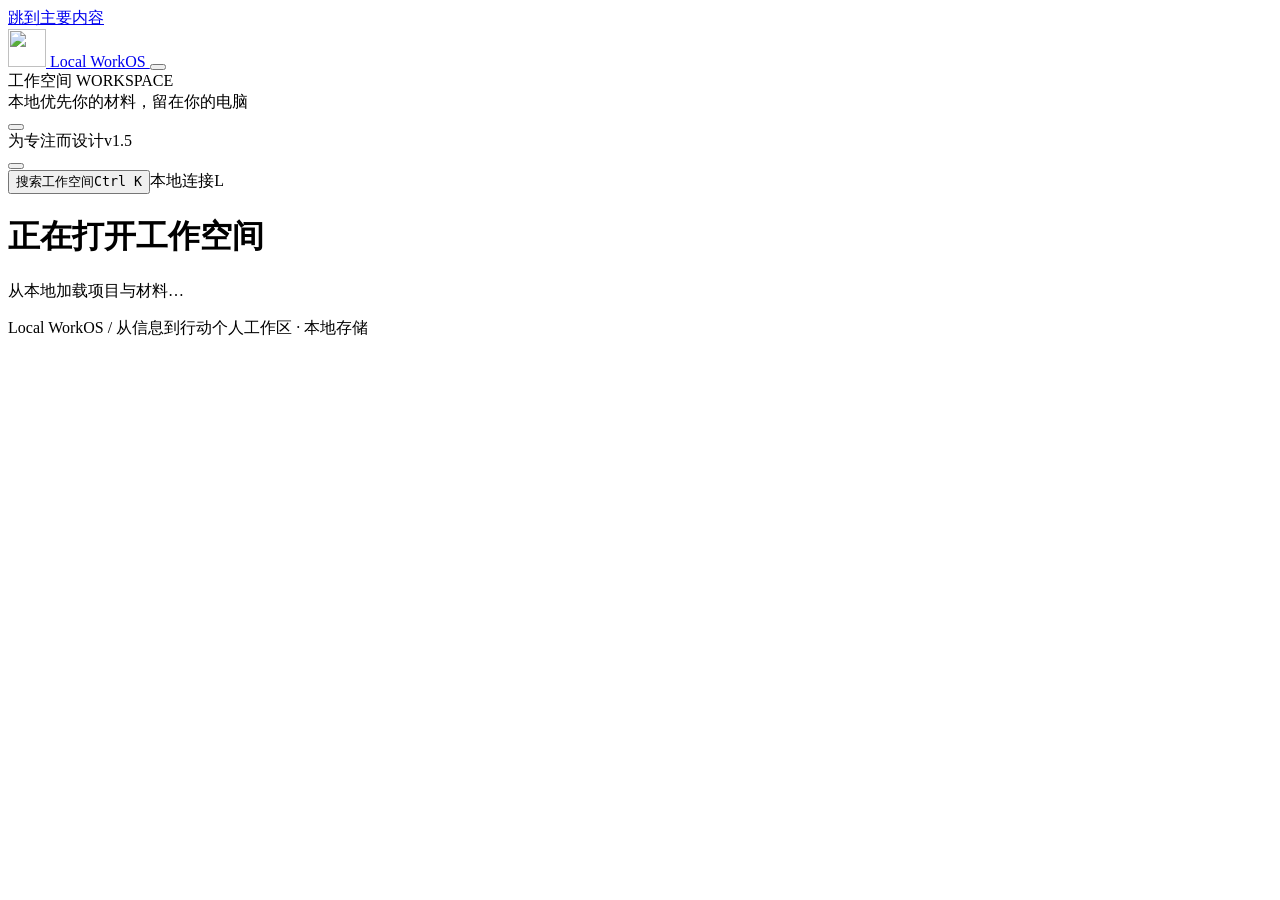
==== web/index.html @ 28c12cd5 "Add scoped DSH tools, bounded quality review and durable workflow jobs" ====
<!doctype html>
<html lang="zh-CN">
<head>
  <meta charset="UTF-8">
  <meta name="viewport" content="width=device-width,initial-scale=1">
  <meta name="color-scheme" content="light">
  <meta name="theme-color" content="#112d3b">
  <meta name="description" content="Local WorkOS，本地优先的个人研究与项目工作平台。">
  <title>Local WorkOS · 工作总览</title>
  <link rel="icon" href="/icon.svg" type="image/svg+xml">
  <link rel="stylesheet" href="/style.css">
  <script src="/markdown.js" defer></script>
  <script src="/valuation.js" defer></script>
  <script src="/app.js" defer></script>
</head>
<body>
  <a class="skip-link" href="#main">跳到主要内容</a>
  <div class="app-shell">
    <div class="sidebar-scrim" id="sidebar-scrim" hidden></div>
    <aside class="sidebar" id="sidebar" aria-label="主导航">
      <a class="brand" href="#overview" data-page="overview" aria-label="Local WorkOS 工作总览">
        <img src="/icon.svg" alt="" width="38" height="38">
        <span>Local <span class="brand-workos">WorkOS <span class="brand-dot"></span></span></span>
      </a>
      <button class="workspace-switch" id="workspace-switch" type="button" aria-label="切换个人与演示工作区"></button>
      <div class="nav-label">工作空间 <span>WORKSPACE</span></div>
      <nav id="primary-nav"></nav>
      <div class="sidebar-bottom">
        <div class="local-note"><span class="status-dot"></span><div>本地优先<span>你的材料，留在你的电脑</span></div></div>
        <button class="nav-item settings-nav" data-page="settings" type="button" id="settings-nav"></button>
        <div class="sidebar-footer"><span>为专注而设计</span><span id="version-label">v1.5</span></div>
      </div>
    </aside>
    <div class="main-shell">
      <header class="topbar">
        <div class="breadcrumb-wrap"><button type="button" class="icon-button mobile-menu" id="mobile-menu" aria-label="打开导航" aria-expanded="false"></button><div class="breadcrumb" id="breadcrumb"></div></div>
        <div class="topbar-actions"><button type="button" class="search-trigger" id="search-trigger"><span id="search-icon"></span><span>搜索工作空间</span><kbd>Ctrl K</kbd></button><span class="connection-label" id="connection-label"><span class="status-dot"></span>本地连接</span><span class="avatar" aria-label="个人工作区">L</span></div>
      </header>
      <main id="main" tabindex="-1" aria-busy="true"><div class="initial-loading"><span class="spinner"></span><h1>正在打开工作空间</h1><p>从本地加载项目与材料…</p></div></main>
      <footer class="main-footer"><span>Local WorkOS <span class="footer-divider">/</span> 从信息到行动</span><span id="footer-workspace">个人工作区 · 本地存储</span></footer>
    </div>
  </div>
  <dialog id="modal" class="modal" aria-labelledby="modal-title"></dialog>
  <dialog id="document-dialog" class="document-dialog" aria-labelledby="document-title"></dialog>
  <dialog id="search-dialog" class="search-dialog" aria-label="搜索工作空间"></dialog>
  <div id="toast-region" class="toast-region" role="status" aria-live="polite" aria-atomic="false"></div>
  <input id="upload-input" type="file" accept=".txt,.md,.pdf,.docx,.pptx,.xlsx,.xlsm" multiple hidden>
  <input id="research-folder-input" type="file" accept=".txt,.md,.pdf,.docx,.pptx,.xlsx,.xlsm" webkitdirectory directory multiple hidden>
  <input id="memory-file-input" type="file" accept=".txt,.md,.pdf,.docx,.pptx,.xlsx,.xlsm" multiple hidden>
  <input id="memory-folder-input" type="file" accept=".txt,.md,.pdf,.docx,.pptx,.xlsx,.xlsm" webkitdirectory directory multiple hidden>
  <input id="restore-input" type="file" accept=".json,application/json" hidden>
</body>
</html>
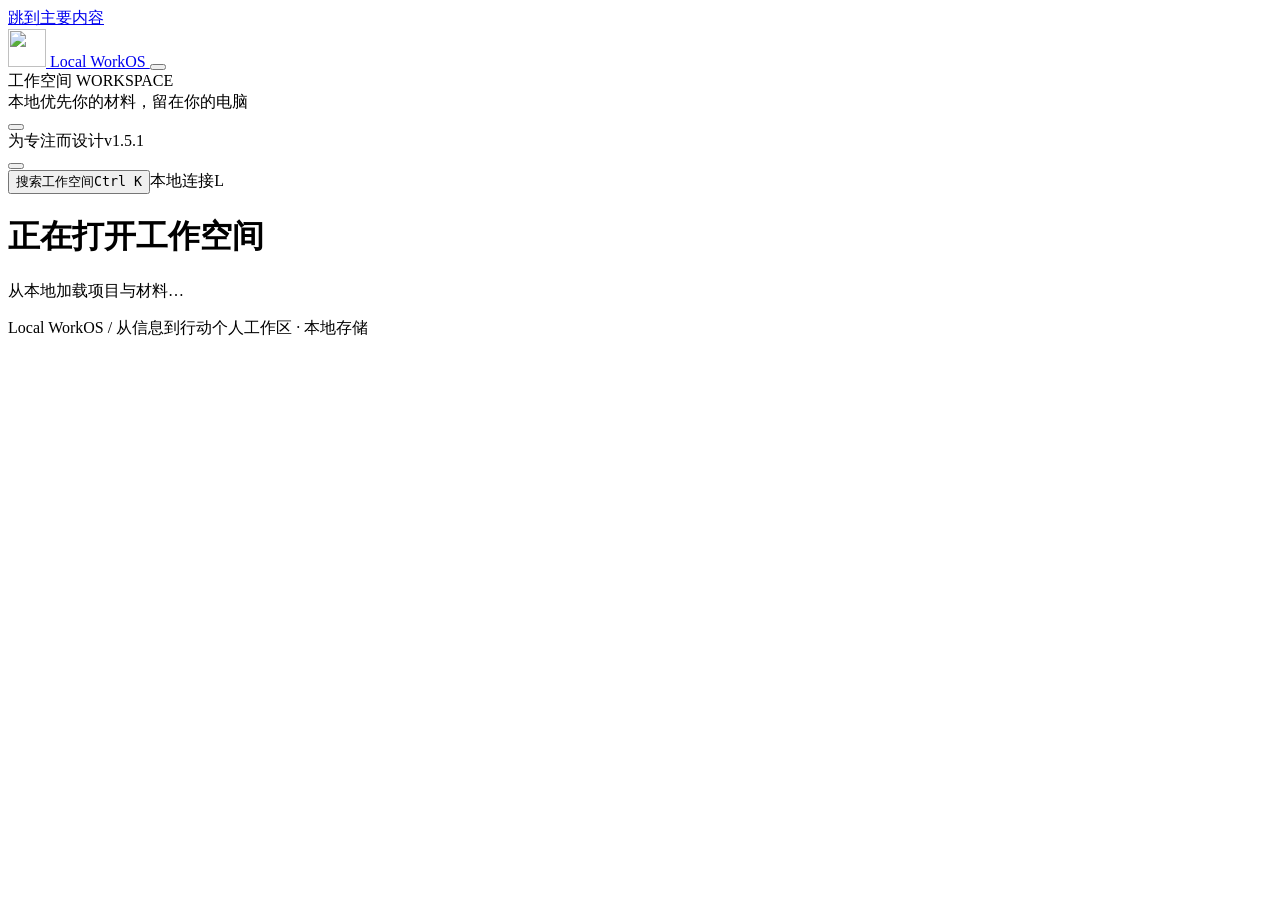
==== commit dc7efec7: "Prevent late workflow saves during shutdown and reject private request fields" ====
--- a/web/index.html
+++ b/web/index.html
@@ -28,7 +28,7 @@
       <div class="sidebar-bottom">
         <div class="local-note"><span class="status-dot"></span><div>本地优先<span>你的材料，留在你的电脑</span></div></div>
         <button class="nav-item settings-nav" data-page="settings" type="button" id="settings-nav"></button>
-        <div class="sidebar-footer"><span>为专注而设计</span><span id="version-label">v1.5</span></div>
+        <div class="sidebar-footer"><span>为专注而设计</span><span id="version-label">v1.5.1</span></div>
       </div>
     </aside>
     <div class="main-shell">
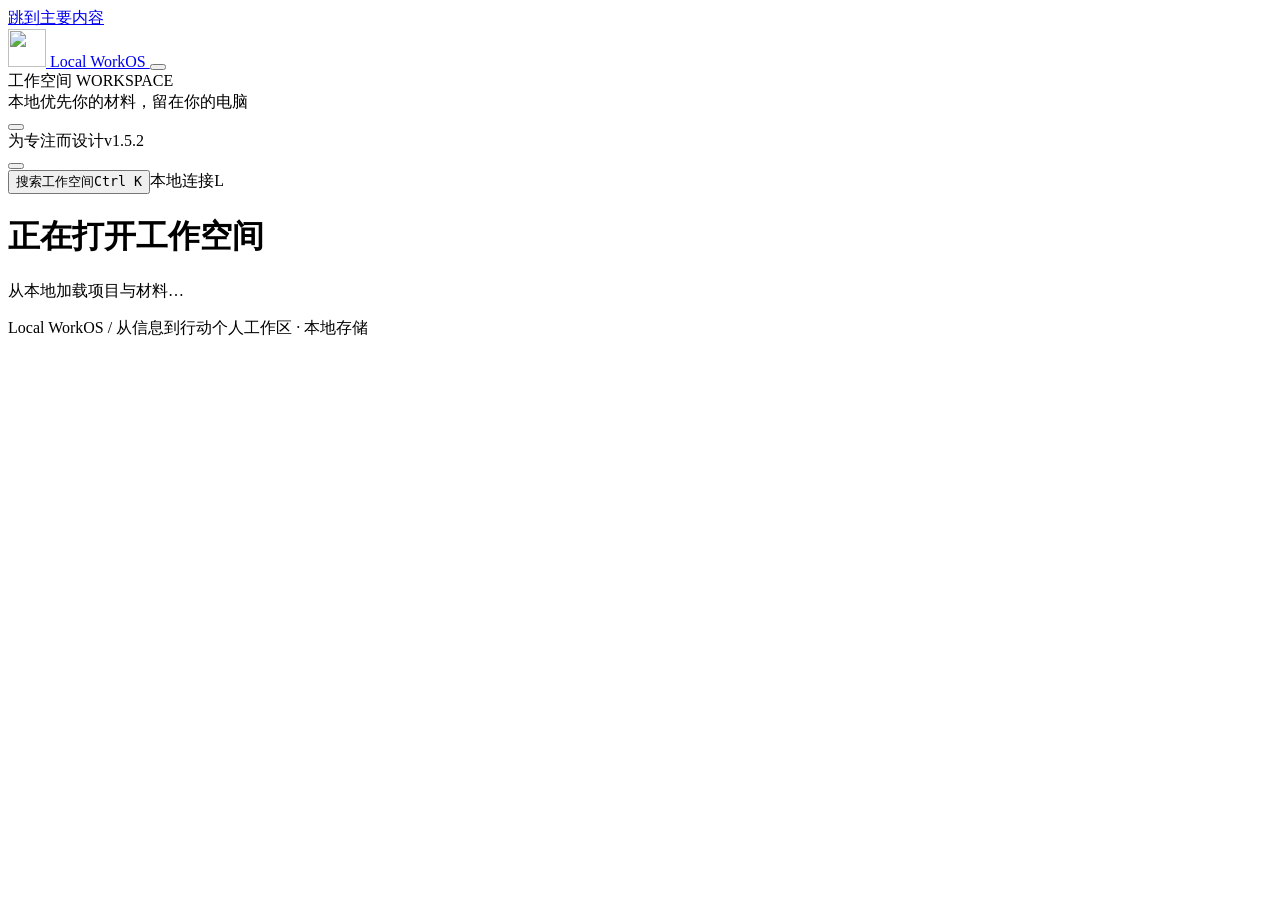
==== commit 2a30e365: "Create and select projects directly from the homepage work entry" ====
--- a/web/index.html
+++ b/web/index.html
@@ -28,7 +28,7 @@
       <div class="sidebar-bottom">
         <div class="local-note"><span class="status-dot"></span><div>本地优先<span>你的材料，留在你的电脑</span></div></div>
         <button class="nav-item settings-nav" data-page="settings" type="button" id="settings-nav"></button>
-        <div class="sidebar-footer"><span>为专注而设计</span><span id="version-label">v1.5.1</span></div>
+        <div class="sidebar-footer"><span>为专注而设计</span><span id="version-label">v1.5.2</span></div>
       </div>
     </aside>
     <div class="main-shell">
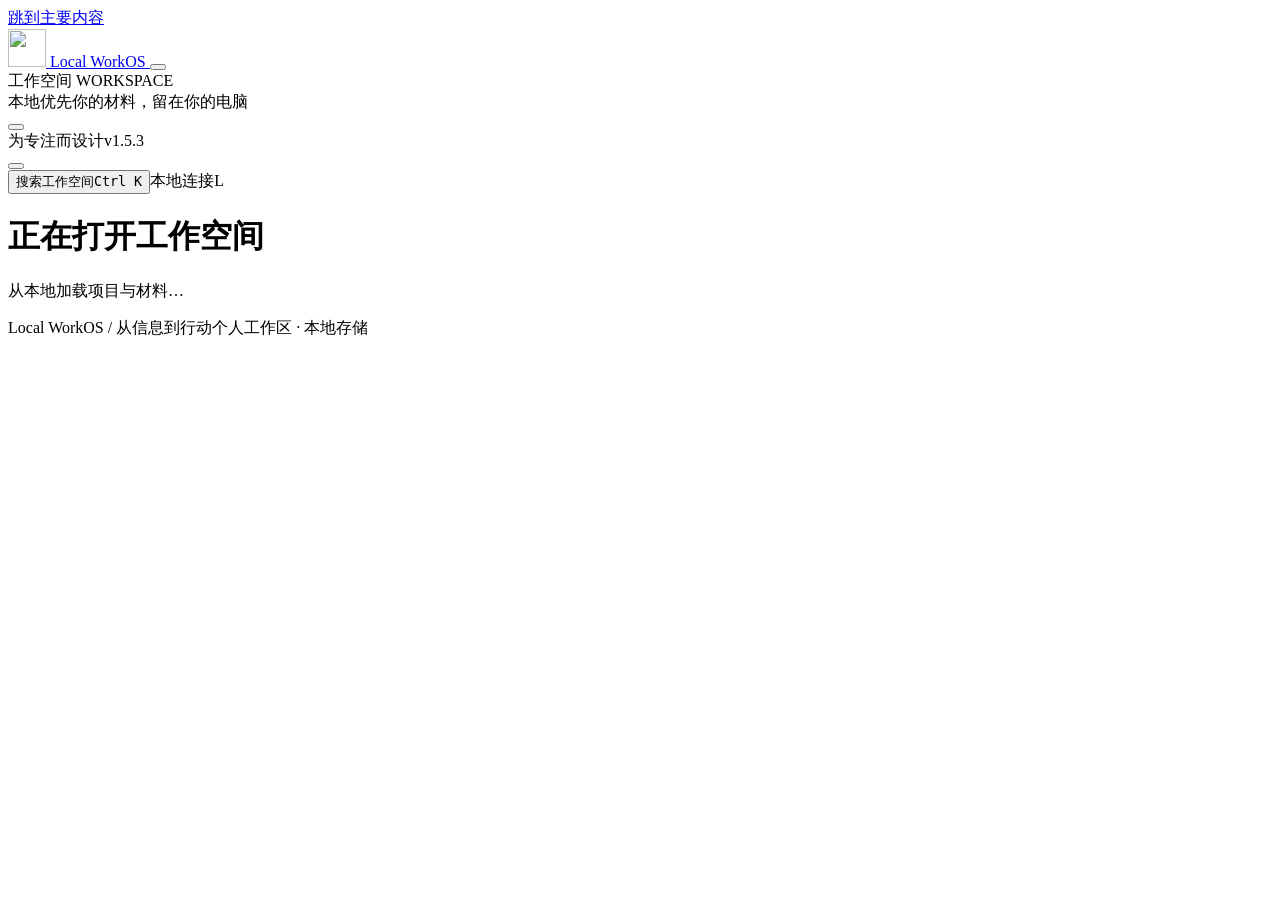
==== commit f6e919e1: "Fix expired session recovery without losing valuation inputs" ====
--- a/web/index.html
+++ b/web/index.html
@@ -11,6 +11,7 @@
   <link rel="stylesheet" href="/style.css">
   <script src="/markdown.js" defer></script>
   <script src="/valuation.js" defer></script>
+  <script src="/api-client.js" defer></script>
   <script src="/app.js" defer></script>
 </head>
 <body>
@@ -28,7 +29,7 @@
       <div class="sidebar-bottom">
         <div class="local-note"><span class="status-dot"></span><div>本地优先<span>你的材料，留在你的电脑</span></div></div>
         <button class="nav-item settings-nav" data-page="settings" type="button" id="settings-nav"></button>
-        <div class="sidebar-footer"><span>为专注而设计</span><span id="version-label">v1.5.2</span></div>
+        <div class="sidebar-footer"><span>为专注而设计</span><span id="version-label">v1.5.3</span></div>
       </div>
     </aside>
     <div class="main-shell">
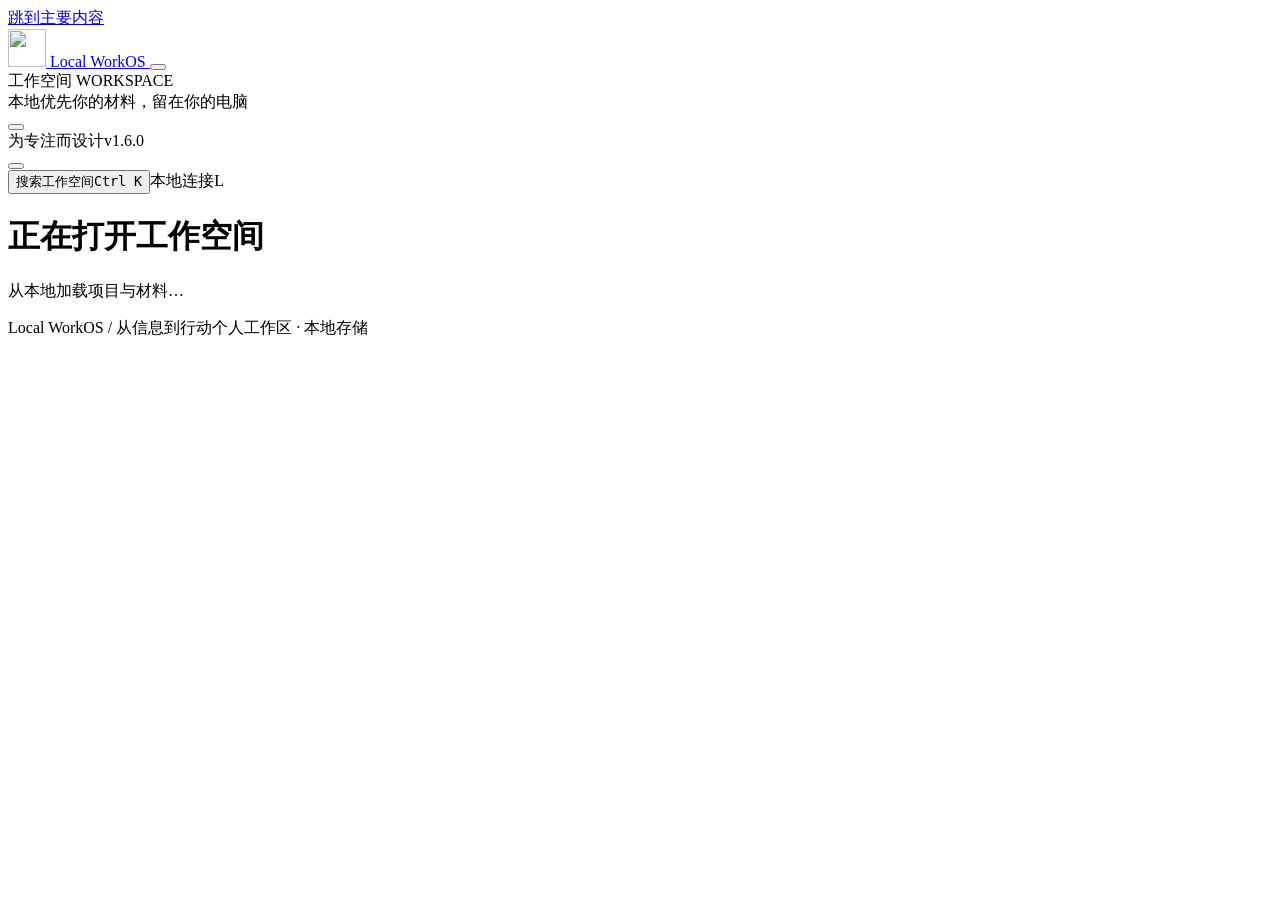
==== commit edcc516c: "Add Enter-send and cancellable AI work" ====
--- a/web/index.html
+++ b/web/index.html
@@ -29,7 +29,7 @@
       <div class="sidebar-bottom">
         <div class="local-note"><span class="status-dot"></span><div>本地优先<span>你的材料，留在你的电脑</span></div></div>
         <button class="nav-item settings-nav" data-page="settings" type="button" id="settings-nav"></button>
-        <div class="sidebar-footer"><span>为专注而设计</span><span id="version-label">v1.5.3</span></div>
+        <div class="sidebar-footer"><span>为专注而设计</span><span id="version-label">v1.6.0</span></div>
       </div>
     </aside>
     <div class="main-shell">
@@ -37,6 +37,7 @@
         <div class="breadcrumb-wrap"><button type="button" class="icon-button mobile-menu" id="mobile-menu" aria-label="打开导航" aria-expanded="false"></button><div class="breadcrumb" id="breadcrumb"></div></div>
         <div class="topbar-actions"><button type="button" class="search-trigger" id="search-trigger"><span id="search-icon"></span><span>搜索工作空间</span><kbd>Ctrl K</kbd></button><span class="connection-label" id="connection-label"><span class="status-dot"></span>本地连接</span><span class="avatar" aria-label="个人工作区">L</span></div>
       </header>
+      <div id="ai-run-controls" class="ai-run-controls" role="status" aria-live="polite" hidden></div>
       <main id="main" tabindex="-1" aria-busy="true"><div class="initial-loading"><span class="spinner"></span><h1>正在打开工作空间</h1><p>从本地加载项目与材料…</p></div></main>
       <footer class="main-footer"><span>Local WorkOS <span class="footer-divider">/</span> 从信息到行动</span><span id="footer-workspace">个人工作区 · 本地存储</span></footer>
     </div>
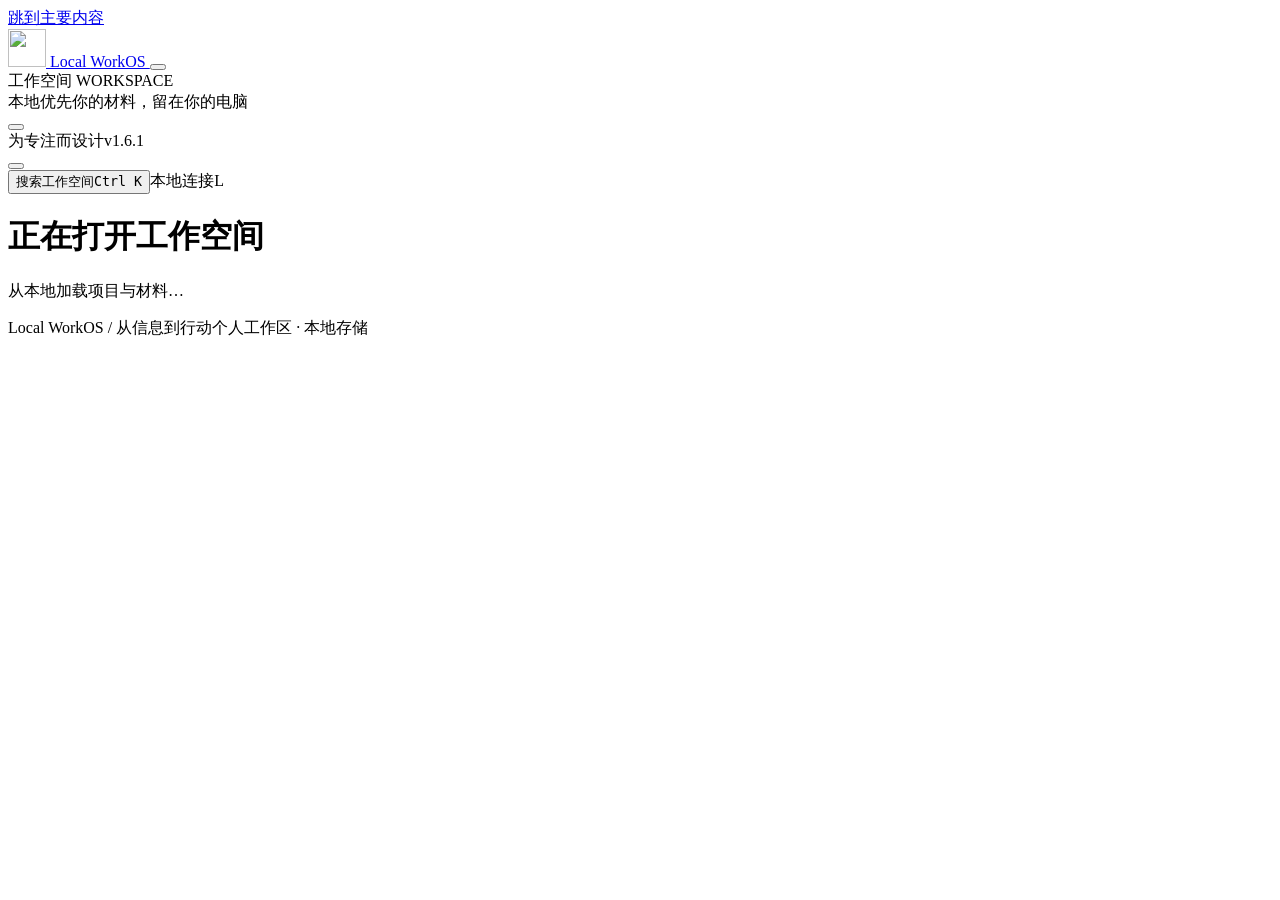
==== commit 10ddcc87: "Call selected model for research questions without keyword hits" ====
--- a/web/index.html
+++ b/web/index.html
@@ -29,7 +29,7 @@
       <div class="sidebar-bottom">
         <div class="local-note"><span class="status-dot"></span><div>本地优先<span>你的材料，留在你的电脑</span></div></div>
         <button class="nav-item settings-nav" data-page="settings" type="button" id="settings-nav"></button>
-        <div class="sidebar-footer"><span>为专注而设计</span><span id="version-label">v1.6.0</span></div>
+        <div class="sidebar-footer"><span>为专注而设计</span><span id="version-label">v1.6.1</span></div>
       </div>
     </aside>
     <div class="main-shell">
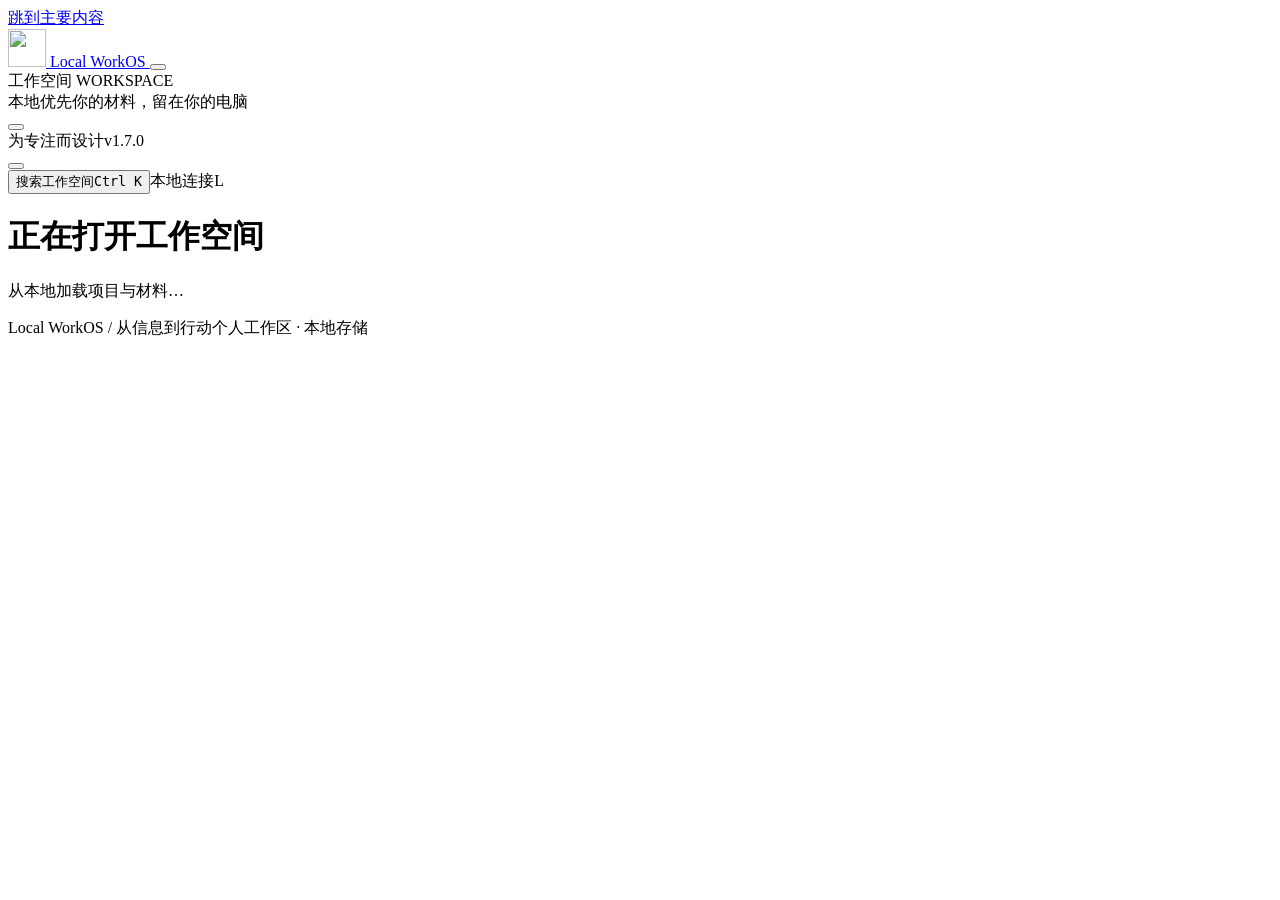
==== commit acd65c7c: "Add contextual AI revisions, visible progress and versioned project artifacts" ====
--- a/web/index.html
+++ b/web/index.html
@@ -29,7 +29,7 @@
       <div class="sidebar-bottom">
         <div class="local-note"><span class="status-dot"></span><div>本地优先<span>你的材料，留在你的电脑</span></div></div>
         <button class="nav-item settings-nav" data-page="settings" type="button" id="settings-nav"></button>
-        <div class="sidebar-footer"><span>为专注而设计</span><span id="version-label">v1.6.1</span></div>
+        <div class="sidebar-footer"><span>为专注而设计</span><span id="version-label">v1.7.0</span></div>
       </div>
     </aside>
     <div class="main-shell">
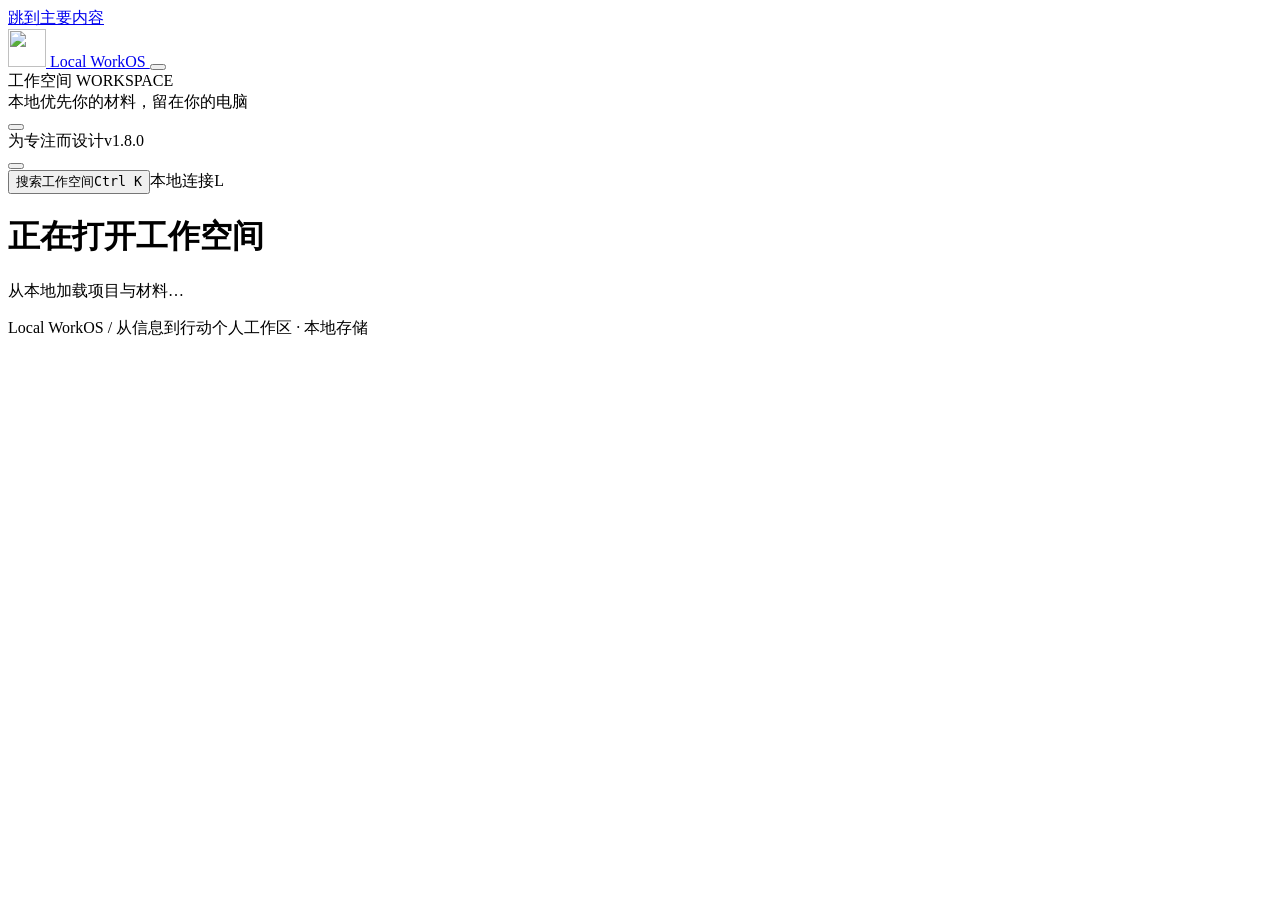
==== commit 02f257de: "Unify provider grouped model choices across all AI work" ====
--- a/web/index.html
+++ b/web/index.html
@@ -29,7 +29,7 @@
       <div class="sidebar-bottom">
         <div class="local-note"><span class="status-dot"></span><div>本地优先<span>你的材料，留在你的电脑</span></div></div>
         <button class="nav-item settings-nav" data-page="settings" type="button" id="settings-nav"></button>
-        <div class="sidebar-footer"><span>为专注而设计</span><span id="version-label">v1.7.0</span></div>
+        <div class="sidebar-footer"><span>为专注而设计</span><span id="version-label">v1.8.0</span></div>
       </div>
     </aside>
     <div class="main-shell">
